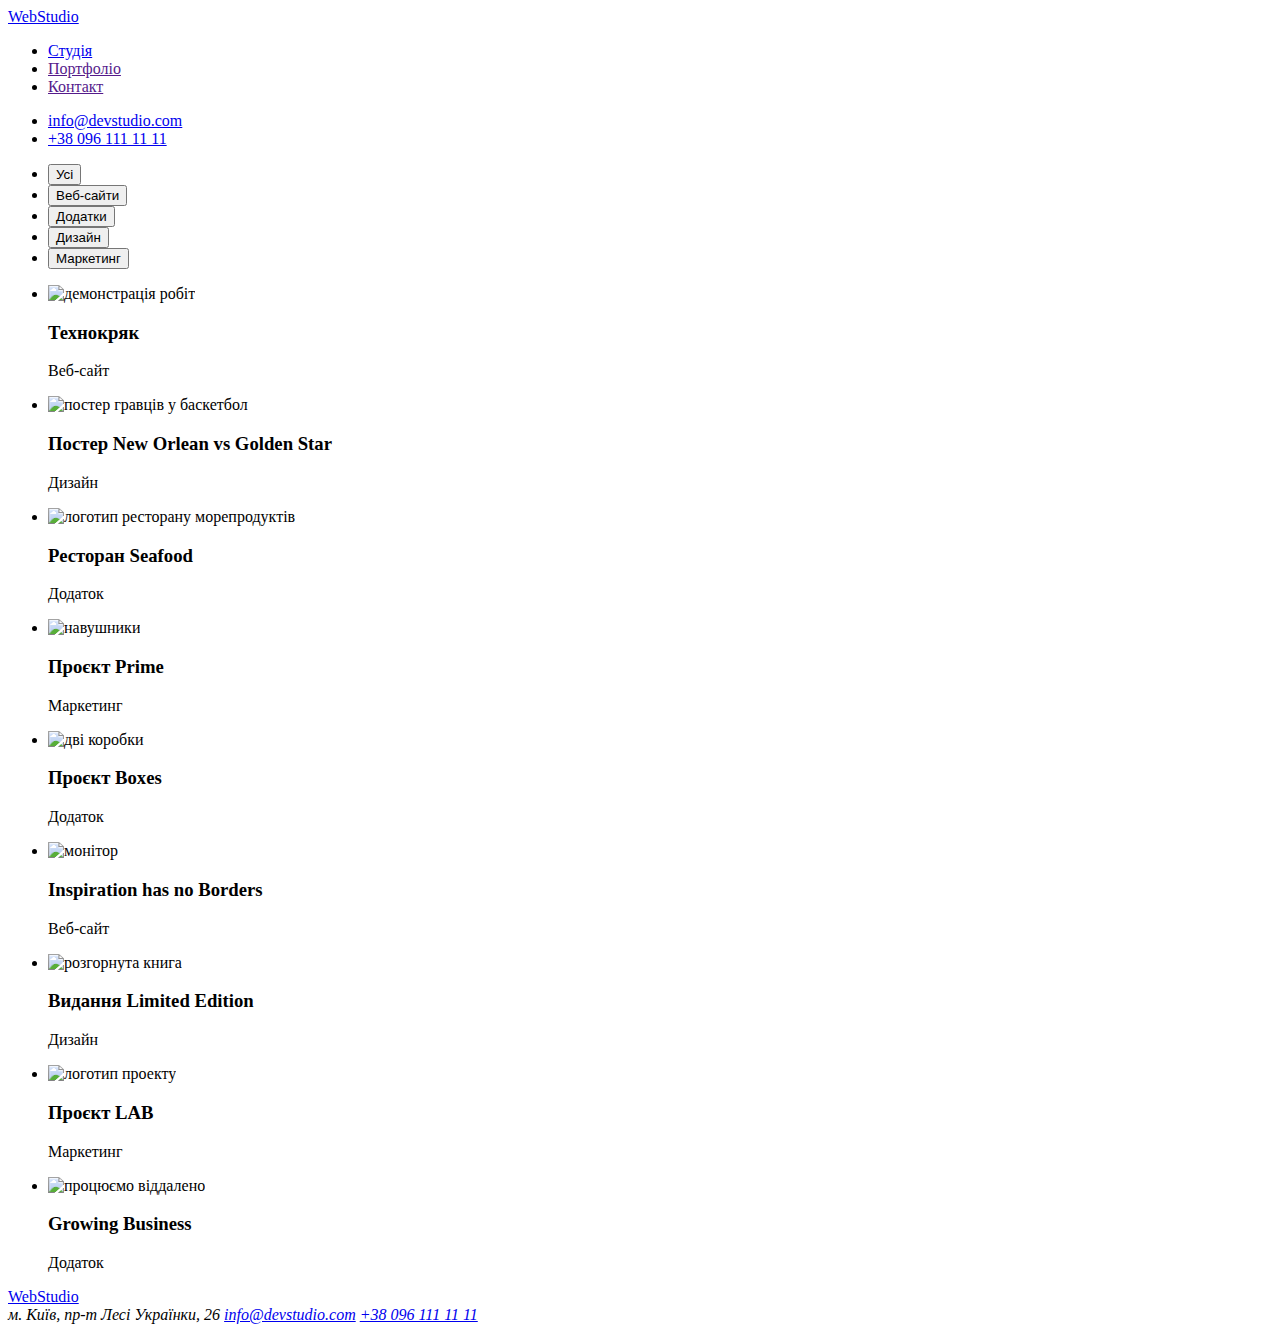
==== portfolio.html @ 693afb81 "внес правки в portfolio.html" ====
<!DOCTYPE html>
<html lang="uk">
  <head>
    <meta charset="UTF-8" />
    <meta name="viewport" content="width=device-width, initial-scale=1.0" />
    <title>WebStudio</title>
  </head>
  <body>
    <header>
      <nav>
        <a href="#">WebStudio</a>
        <ul>
          <li><a href="./index.html">Студія</a></li>
          <li><a href="">Портфоліо</a></li>
          <li><a href="">Контакт</a></li>
        </ul>
      </nav>
      <ul>
        <li><a href="#">info@devstudio.com</a></li>
        <li><a href="#">+38 096 111 11 11</a></li>
      </ul>
    </header>
    <main>
      <section>
        <!-- список кнопок -->
        <ul>
          <li><button type="button">Усі</button></li>
          <li><button type="button">Веб-сайти</button></li>
          <li><button type="button">Додатки</button></li>
          <li><button type="button">Дизайн</button></li>
          <li><button type="button">Маркетинг</button></li>
        </ul>
        <!-- Портфолио работ -->
        <ul>
          <li>
            <img src="./imeges/prew.jpg" alt="демонстрація робіт" width="370" />
            <h3>Технокряк</h3>
            <p>Веб-сайт</p>
          </li>
          <li>
            <img
              src="./imeges/bascet.jpg"
              alt="постер гравців у баскетбол"
              width="370"
            />
            <h3>Постер New Orlean vs Golden Star</h3>
            <p>Дизайн</p>
          </li>
          <li>
            <img
              src="./imeges/seafood.jpg"
              alt="логотип ресторану морепродуктів"
              width="370"
            />
            <h3>Ресторан Seafood</h3>
            <p>Додаток</p>
          </li>
          <li>
            <img src="./imeges/headphones.jpg" alt="навушники" width="370" />
            <h3>Проєкт Prime</h3>
            <p>Маркетинг</p>
          </li>
          <li>
            <img src="./imeges/box.jpg" alt="дві коробки" width="370" />
            <h3>Проєкт Boxes</h3>
            <p>Додаток</p>
          </li>
          <li>
            <img src="./imeges/monitor.jpg" alt="монітор" width="370" />
            <h3>Inspiration has no Borders</h3>
            <p>Веб-сайт</p>
          </li>
          <li>
            <img src="./imeges/boock.jpg" alt="розгорнута книга" width="370" />
            <h3>Видання Limited Edition</h3>
            <p>Дизайн</p>
          </li>
          <li>
            <img src="./imeges/label.jpg" alt="логотип проекту" width="370" />
            <h3>Проєкт LAB</h3>
            <p>Маркетинг</p>
          </li>
          <li>
            <img
              src="./imeges/noutebook.jpg"
              alt="процюємо віддалено"
              width="370"
            />
            <h3>Growing Business</h3>
            <p>Додаток</p>
          </li>
        </ul>
      </section>
    </main>
    <footer>
      <a href="#">WebStudio</a>
      <address>
        м. Київ, пр-т Лесі Українки, 26
        <a href="mailto:info@devstudio.com">info@devstudio.com</a>
        <a href="tel:+380961111111">+38 096 111 11 11</a>
      </address>
    </footer>
  </body>
</html>
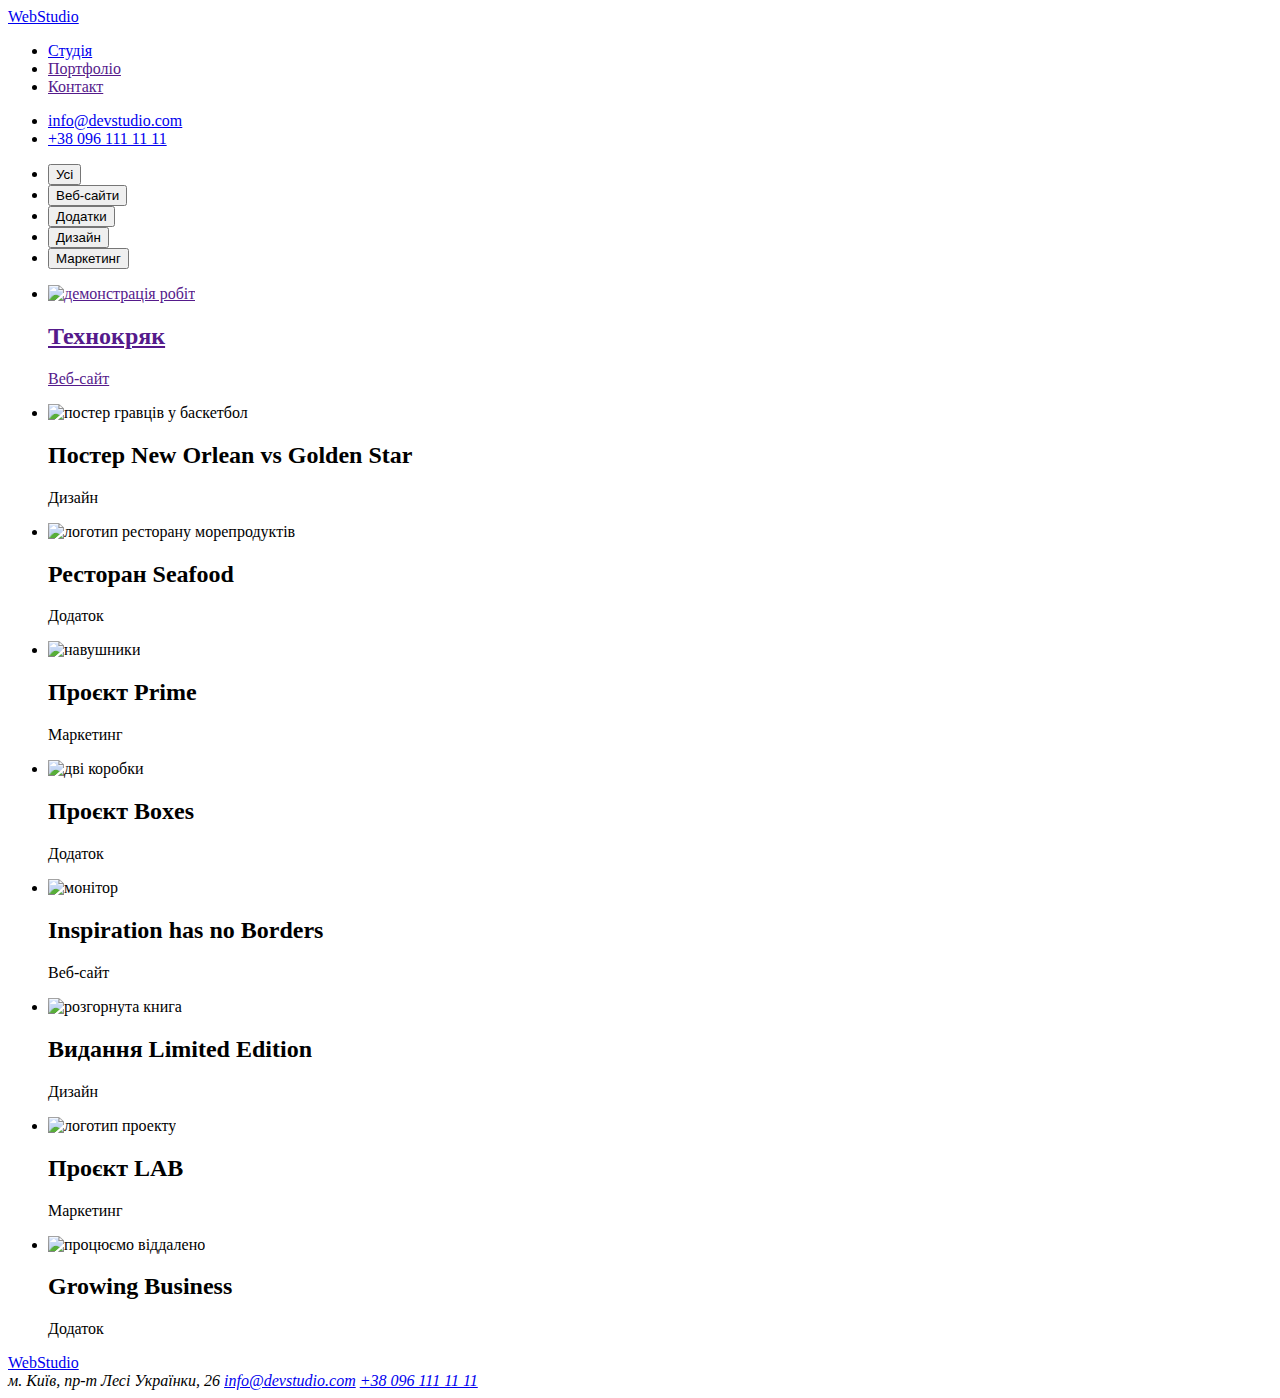
==== commit 7f7fe243: "внес изменения в portfolio.html" ====
--- a/portfolio.html
+++ b/portfolio.html
@@ -33,9 +33,15 @@
         <!-- Портфолио работ -->
         <ul>
           <li>
-            <img src="./imeges/prew.jpg" alt="демонстрація робіт" width="370" />
-            <h3>Технокряк</h3>
-            <p>Веб-сайт</p>
+            <a href=""
+              ><img
+                src="./imeges/prew.jpg"
+                alt="демонстрація робіт"
+                width="370"
+              />
+              <h2>Технокряк</h2>
+              <p>Веб-сайт</p>
+            </a>
           </li>
           <li>
             <img
@@ -43,7 +49,7 @@
               alt="постер гравців у баскетбол"
               width="370"
             />
-            <h3>Постер New Orlean vs Golden Star</h3>
+            <h2>Постер New Orlean vs Golden Star</h2>
             <p>Дизайн</p>
           </li>
           <li>
@@ -52,32 +58,32 @@
               alt="логотип ресторану морепродуктів"
               width="370"
             />
-            <h3>Ресторан Seafood</h3>
+            <h2>Ресторан Seafood</h2>
             <p>Додаток</p>
           </li>
           <li>
             <img src="./imeges/headphones.jpg" alt="навушники" width="370" />
-            <h3>Проєкт Prime</h3>
+            <h2>Проєкт Prime</h2>
             <p>Маркетинг</p>
           </li>
           <li>
             <img src="./imeges/box.jpg" alt="дві коробки" width="370" />
-            <h3>Проєкт Boxes</h3>
+            <h2>Проєкт Boxes</h2>
             <p>Додаток</p>
           </li>
           <li>
             <img src="./imeges/monitor.jpg" alt="монітор" width="370" />
-            <h3>Inspiration has no Borders</h3>
+            <h2>Inspiration has no Borders</h2>
             <p>Веб-сайт</p>
           </li>
           <li>
             <img src="./imeges/boock.jpg" alt="розгорнута книга" width="370" />
-            <h3>Видання Limited Edition</h3>
+            <h2>Видання Limited Edition</h2>
             <p>Дизайн</p>
           </li>
           <li>
             <img src="./imeges/label.jpg" alt="логотип проекту" width="370" />
-            <h3>Проєкт LAB</h3>
+            <h2>Проєкт LAB</h2>
             <p>Маркетинг</p>
           </li>
           <li>
@@ -86,7 +92,7 @@
               alt="процюємо віддалено"
               width="370"
             />
-            <h3>Growing Business</h3>
+            <h2>Growing Business</h2>
             <p>Додаток</p>
           </li>
         </ul>
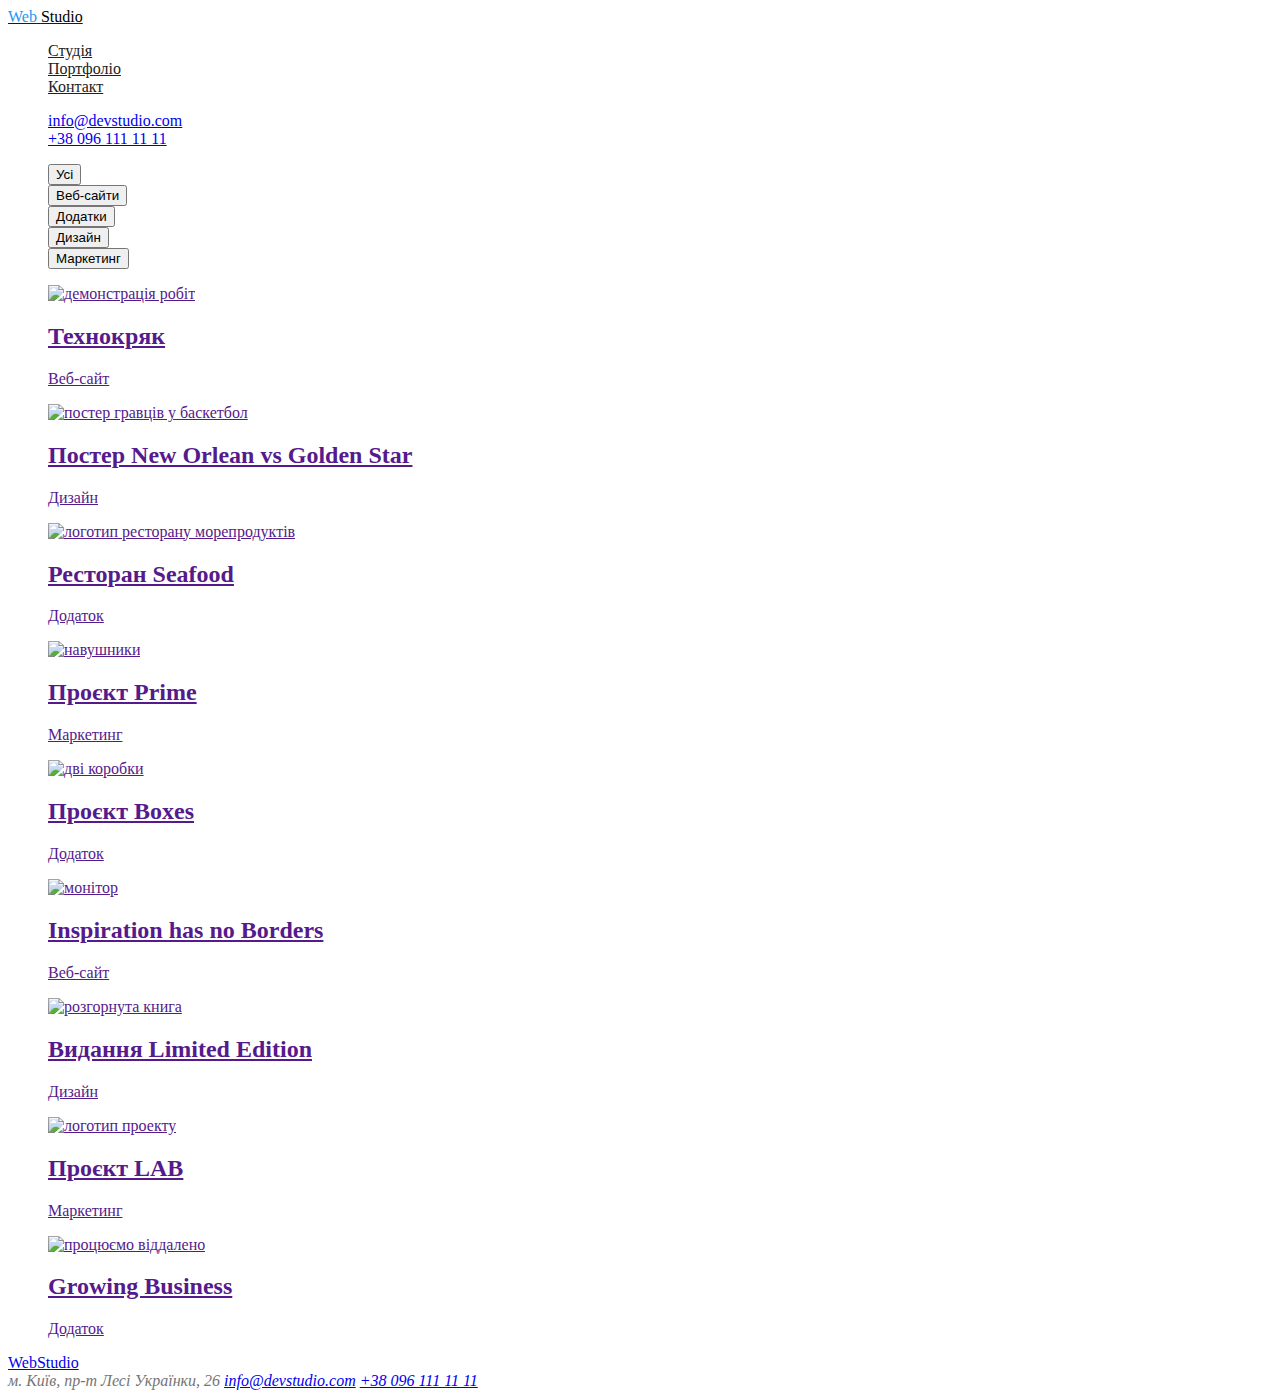
==== commit 7d6b473a: "прописал стили portfolio.html" ====
--- a/portfolio.html
+++ b/portfolio.html
@@ -3,107 +3,150 @@
   <head>
     <meta charset="UTF-8" />
     <meta name="viewport" content="width=device-width, initial-scale=1.0" />
-    <title>WebStudio</title>
+    <title>Portfolio</title>
+    <link rel="preconnect" href="https://fonts.googleapis.com" />
+    <link rel="preconnect" href="https://fonts.gstatic.com" crossorigin />
+    <link
+      href="https://fonts.googleapis.com/css2?family=Raleway:wght@400;700&family=Roboto:wght@400;500;700;900&display=swap"
+      rel="stylesheet"
+    />
+    <link rel="stylesheet" href="css/style.css" />
   </head>
   <body>
     <header>
+      <!-- Site nav -->
       <nav>
-        <a href="#">WebStudio</a>
-        <ul>
-          <li><a href="./index.html">Студія</a></li>
-          <li><a href="">Портфоліо</a></li>
-          <li><a href="">Контакт</a></li>
+        <a href="./portfolio.html" class="logo list">
+          <span class="color-blu">Web</span>
+          <span class="color-black">Studio</span>
+        </a>
+        <ul class="site-nav list">
+          <li><a href="./index.html" class="link">Студія</a></li>
+          <li><a href="" class="link">Портфоліо</a></li>
+          <li><a href="" class="link">Контакт</a></li>
         </ul>
       </nav>
-      <ul>
-        <li><a href="#">info@devstudio.com</a></li>
-        <li><a href="#">+38 096 111 11 11</a></li>
+      <!-- Contakt -->
+      <ul class="contakt-nav list">
+        <li>
+          <a href="mailto:info@devstudio.com" class="contakt"
+            >info@devstudio.com</a
+          >
+        </li>
+        <li>
+          <a href="tel:+380961111111" class="contakt">+38 096 111 11 11</a>
+        </li>
       </ul>
     </header>
     <main>
-      <section>
+      <section class="portfolio">
         <!-- список кнопок -->
-        <ul>
-          <li><button type="button">Усі</button></li>
-          <li><button type="button">Веб-сайти</button></li>
-          <li><button type="button">Додатки</button></li>
-          <li><button type="button">Дизайн</button></li>
-          <li><button type="button">Маркетинг</button></li>
+        <ul class="list-button list">
+          <li><button type="button" class="buttons">Усі</button></li>
+          <li><button type="button" class="buttons">Веб-сайти</button></li>
+          <li><button type="button" class="buttons">Додатки</button></li>
+          <li><button type="button" class="buttons">Дизайн</button></li>
+          <li><button type="button" class="buttons">Маркетинг</button></li>
         </ul>
         <!-- Портфолио работ -->
-        <ul>
+        <ul class="card list">
           <li>
-            <a href=""
+            <a href="" class="card-img list"
               ><img
                 src="./imeges/prew.jpg"
                 alt="демонстрація робіт"
                 width="370"
               />
-              <h2>Технокряк</h2>
-              <p>Веб-сайт</p>
+              <h2 class="card-title">Технокряк</h2>
+              <p class="card-text">Веб-сайт</p>
             </a>
           </li>
           <li>
-            <img
-              src="./imeges/bascet.jpg"
-              alt="постер гравців у баскетбол"
-              width="370"
-            />
-            <h2>Постер New Orlean vs Golden Star</h2>
-            <p>Дизайн</p>
+            <a href="" class="card-img list">
+              <img
+                src="./imeges/bascet.jpg"
+                alt="постер гравців у баскетбол"
+                width="370"
+              />
+              <h2 class="card-title">Постер New Orlean vs Golden Star</h2>
+              <p class="card-text">Дизайн</p>
+            </a>
           </li>
           <li>
-            <img
-              src="./imeges/seafood.jpg"
-              alt="логотип ресторану морепродуктів"
-              width="370"
-            />
-            <h2>Ресторан Seafood</h2>
-            <p>Додаток</p>
+            <a href="" class="card-img list">
+              <img
+                src="./imeges/seafood.jpg"
+                alt="логотип ресторану морепродуктів"
+                width="370"
+              />
+              <h2 class="card-title">Ресторан Seafood</h2>
+              <p class="card-text list">Додаток</p>
+            </a>
           </li>
           <li>
-            <img src="./imeges/headphones.jpg" alt="навушники" width="370" />
-            <h2>Проєкт Prime</h2>
-            <p>Маркетинг</p>
+            <a href="" class="card-img list">
+              <img src="./imeges/headphones.jpg" alt="навушники" width="370" />
+              <h2 class="card-title">Проєкт Prime</h2>
+              <p class="card-text">Маркетинг</p>
+            </a>
           </li>
           <li>
-            <img src="./imeges/box.jpg" alt="дві коробки" width="370" />
-            <h2>Проєкт Boxes</h2>
-            <p>Додаток</p>
+            <a href="" class="card-img list">
+              <img src="./imeges/box.jpg" alt="дві коробки" width="370" />
+              <h2 class="card-title">Проєкт Boxes</h2>
+              <p class="card-text">Додаток</p>
+            </a>
           </li>
           <li>
-            <img src="./imeges/monitor.jpg" alt="монітор" width="370" />
-            <h2>Inspiration has no Borders</h2>
-            <p>Веб-сайт</p>
+            <a href="" class="card-img list">
+              <img src="./imeges/monitor.jpg" alt="монітор" width="370" />
+              <h2 class="card-title">Inspiration has no Borders</h2>
+              <p class="card-text">Веб-сайт</p>
+            </a>
           </li>
           <li>
-            <img src="./imeges/boock.jpg" alt="розгорнута книга" width="370" />
-            <h2>Видання Limited Edition</h2>
-            <p>Дизайн</p>
+            <a href="" class="card-img list">
+              <img
+                src="./imeges/boock.jpg"
+                alt="розгорнута книга"
+                width="370"
+              />
+              <h2 class="card-title">Видання Limited Edition</h2>
+              <p class="card-text">Дизайн</p>
+            </a>
           </li>
           <li>
-            <img src="./imeges/label.jpg" alt="логотип проекту" width="370" />
-            <h2>Проєкт LAB</h2>
-            <p>Маркетинг</p>
+            <a href="" class="card-img list">
+              <img src="./imeges/label.jpg" alt="логотип проекту" width="370" />
+              <h2 class="card-title">Проєкт LAB</h2>
+              <p class="card-text">Маркетинг</p>
+            </a>
           </li>
           <li>
-            <img
-              src="./imeges/noutebook.jpg"
-              alt="процюємо віддалено"
-              width="370"
-            />
-            <h2>Growing Business</h2>
-            <p>Додаток</p>
+            <a href="" class="card-img list">
+              <img
+                src="./imeges/noutebook.jpg"
+                alt="процюємо віддалено"
+                width="370"
+              />
+              <h2 class="card-title">Growing Business</h2>
+              <p class="card-text">Додаток</p>
+            </a>
           </li>
         </ul>
       </section>
     </main>
-    <footer>
-      <a href="#">WebStudio</a>
-      <address>
-        м. Київ, пр-т Лесі Українки, 26
-        <a href="mailto:info@devstudio.com">info@devstudio.com</a>
-        <a href="tel:+380961111111">+38 096 111 11 11</a>
+    <footer class="footer">
+      <a class="footer-logo" href="#"
+        ><span class="color-blu">Web</span
+        ><span class="color-white">Studio</span></a
+      >
+      <address class="address">
+        <span class="address-name">м. Київ, пр-т Лесі Українки, 26</span>
+        <a href="mailto:info@devstudio.com" class="address-mail list"
+          >info@devstudio.com</a
+        >
+        <a href="tel:+380961111111" class="address-tel list">+38 096 111 11 11</a>
       </address>
     </footer>
   </body>
--- a/css/style.css
+++ b/css/style.css
@@ -0,0 +1,54 @@
+/* 
+цвет ховера текста #2196F3
+главный цвет текста #212121
+вторичный цвет текста #757575
+цвет главного заголовка #FFFFFF
+вторичный цвет фона #F5F4FA
+
+ */
+.list {
+  list-style: none;
+}
+
+body {
+  background-color: #fff;
+  color: #757575;
+}
+/* header */
+
+.logo .color-blu {
+  color: #2196f3;
+}
+.logo .color-black {
+  color: #000000;
+}
+
+/* site nav */
+
+.site-nav .link {
+  color: #212121;
+}
+.site-nav .link:hover,
+.site-nav .link:focus {
+  color: #2196f3;
+}
+
+/* Hero */
+.hero {
+  background-color: #2f303a;
+}
+.hero .hero-title {
+  color: #ffffff;
+}
+
+/* section section-title */
+
+.section .section-title {
+  color: #212121;
+}
+
+/* Feature */
+
+.feature-list .title {
+  color: #212121;
+}
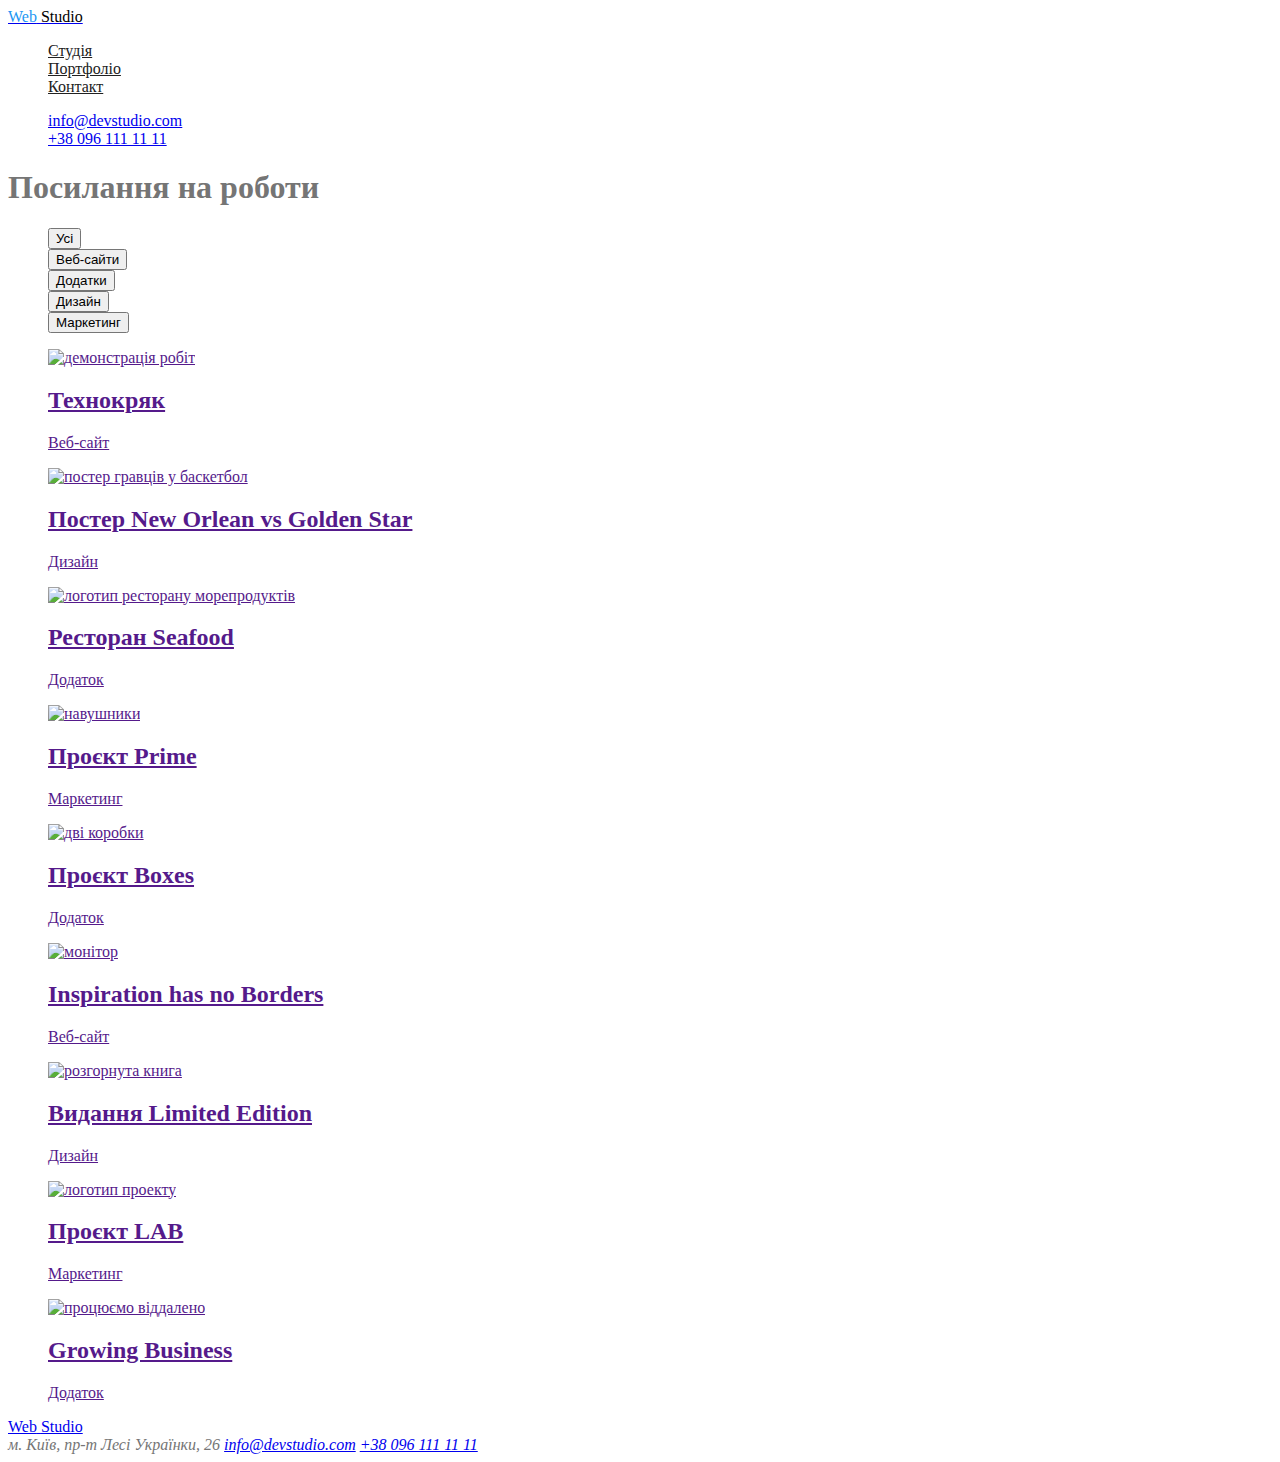
==== commit 292a8788: "update portfolio.html" ====
--- a/portfolio.html
+++ b/portfolio.html
@@ -22,7 +22,7 @@
         </a>
         <ul class="site-nav list">
           <li><a href="./index.html" class="link">Студія</a></li>
-          <li><a href="" class="link">Портфоліо</a></li>
+          <li><a href="" class="link current">Портфоліо</a></li>
           <li><a href="" class="link">Контакт</a></li>
         </ul>
       </nav>
@@ -41,6 +41,7 @@
     <main>
       <section class="portfolio">
         <!-- список кнопок -->
+        <h1>Посилання на роботи</h1>
         <ul class="list-button list">
           <li><button type="button" class="buttons">Усі</button></li>
           <li><button type="button" class="buttons">Веб-сайти</button></li>
@@ -137,16 +138,18 @@
       </section>
     </main>
     <footer class="footer">
-      <a class="footer-logo" href="#"
-        ><span class="color-blu">Web</span
-        ><span class="color-white">Studio</span></a
-      >
+      <a class="footer-logo" href="#">
+        <span class="color-blu">Web</span>
+        <span class="color-white">Studio</span>
+      </a>
       <address class="address">
         <span class="address-name">м. Київ, пр-т Лесі Українки, 26</span>
         <a href="mailto:info@devstudio.com" class="address-mail list"
           >info@devstudio.com</a
         >
-        <a href="tel:+380961111111" class="address-tel list">+38 096 111 11 11</a>
+        <a href="tel:+380961111111" class="address-tel list"
+          >+38 096 111 11 11</a
+        >
       </address>
     </footer>
   </body>
